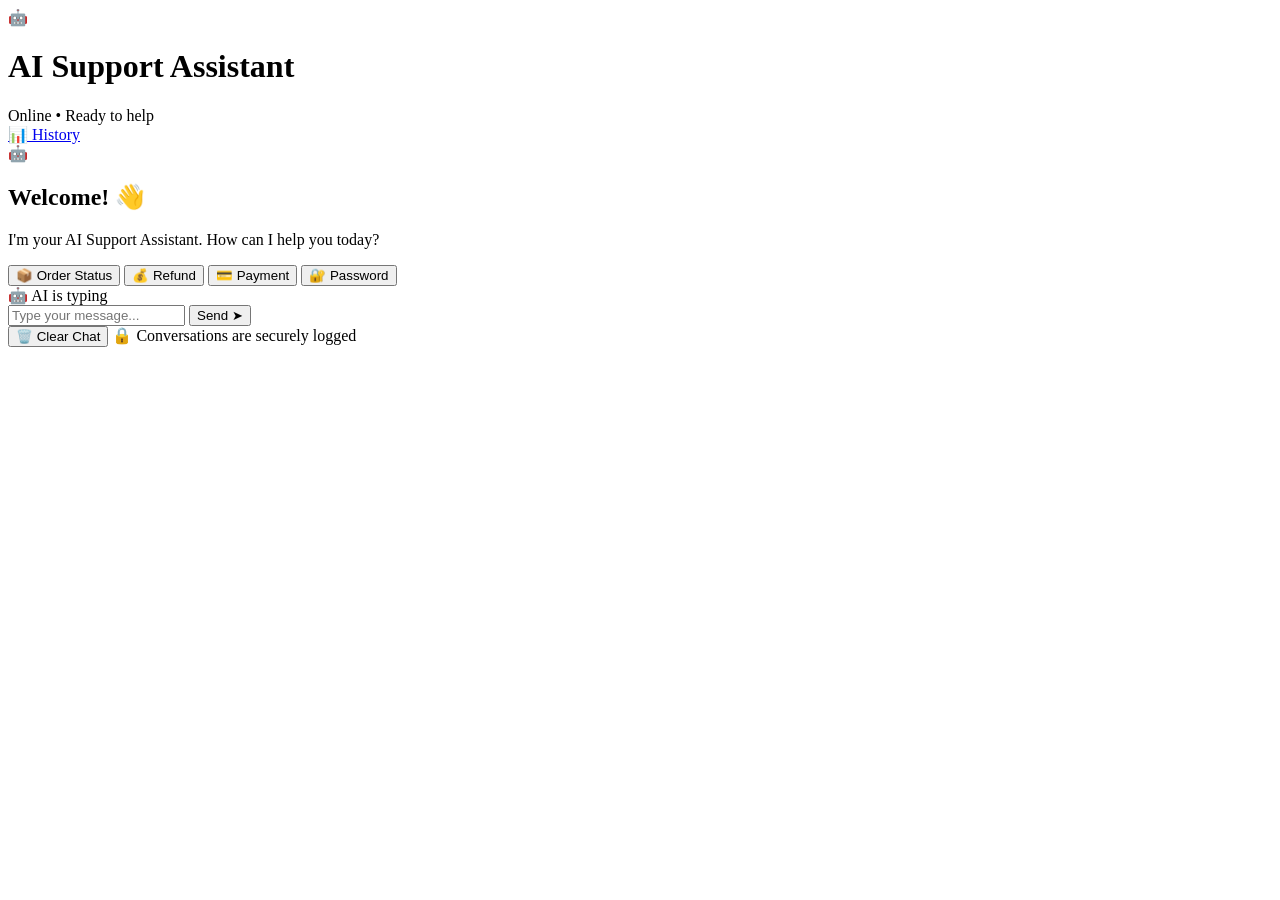
==== templates/index.html @ 4b37a5f0 "AI Support Chatbot final version" ====
<!DOCTYPE html>
<html lang="en">

<head>
    <meta charset="UTF-8">
    <meta name="viewport" content="width=device-width, initial-scale=1.0">

    <title>AI Support Chatbot</title>

    <link rel="stylesheet"
          href="{{ url_for('static', filename='style.css') }}">
</head>

<body>

    <div class="chat-container">

        <!-- HEADER -->
        <header class="chat-header">

            <div class="bot-info">

                <div class="bot-avatar">
                    🤖
                </div>

                <div>
                    <h1>AI Support Assistant</h1>

                    <div class="online-status">
                        <span class="status-dot"></span>
                        Online • Ready to help
                    </div>
                </div>

            </div>

            <a href="/history" class="history-btn">
                📊 History
            </a>

        </header>


        <!-- CHAT AREA -->
        <main id="chat-box" class="chat-box">

            <div class="welcome-message">

                <div class="welcome-icon">
                    🤖
                </div>

                <h2>Welcome! 👋</h2>

                <p>
                    I'm your AI Support Assistant.
                    How can I help you today?
                </p>

                <div class="quick-options">

                    <button onclick="quickMessage('Where is my order?')">
                        📦 Order Status
                    </button>

                    <button onclick="quickMessage('I want a refund')">
                        💰 Refund
                    </button>

                    <button onclick="quickMessage('My payment failed')">
                        💳 Payment
                    </button>

                    <button onclick="quickMessage('I forgot my password')">
                        🔐 Password
                    </button>

                </div>

            </div>

        </main>


        <!-- TYPING INDICATOR -->
        <div id="typing" class="typing">

            <span>🤖</span>

            <span>AI is typing</span>

            <div class="typing-dots">
                <span></span>
                <span></span>
                <span></span>
            </div>

        </div>


        <!-- INPUT -->
        <div class="input-area">

            <input
                type="text"
                id="user-input"
                placeholder="Type your message..."
                autocomplete="off"
            >

            <button
                id="send-button"
                onclick="sendMessage()"
            >
                Send
                <span>➤</span>
            </button>

        </div>


        <!-- FOOTER -->
        <div class="chat-footer">

            <button
                onclick="clearChat()"
                class="clear-btn"
            >
                🗑️ Clear Chat
            </button>

            <span>
                🔒 Conversations are securely logged
            </span>

        </div>

    </div>


    <script>

        const input =
            document.getElementById("user-input");

        const chatBox =
            document.getElementById("chat-box");

        const typing =
            document.getElementById("typing");

        const sendButton =
            document.getElementById("send-button");


        // --------------------------------
        // Enter Key
        // --------------------------------

        input.addEventListener(
            "keypress",
            function(event) {

                if (event.key === "Enter") {
                    sendMessage();
                }

            }
        );


        // --------------------------------
        // Quick Message
        // --------------------------------

        function quickMessage(message) {

            input.value = message;

            sendMessage();

        }


        // --------------------------------
        // Send Message
        // --------------------------------

        async function sendMessage() {

            const message =
                input.value.trim();


            if (!message) {
                return;
            }


            // Remove welcome screen
            const welcome =
                document.querySelector(".welcome-message");

            if (welcome) {
                welcome.remove();
            }


            // Add user message
            addMessage(
                message,
                "user"
            );


            input.value = "";

            input.focus();


            // Show typing
            typing.style.display = "flex";

            sendButton.disabled = true;


            try {

                const response =
                    await fetch("/chat", {

                        method: "POST",

                        headers: {
                            "Content-Type":
                                "application/json"
                        },

                        body: JSON.stringify({
                            message: message
                        })

                    });


                if (!response.ok) {
                    throw new Error(
                        "Server error"
                    );
                }


                const data =
                    await response.json();


                // Small delay for natural effect
                await new Promise(
                    resolve =>
                        setTimeout(resolve, 600)
                );


                typing.style.display = "none";


                // Bot response
                addMessage(
                    data.response,
                    "bot"
                );


            } catch (error) {

                console.error(error);


                typing.style.display =
                    "none";


                addMessage(
                    "Sorry, something went wrong. Please try again. 😔",
                    "bot"
                );

            }


            sendButton.disabled = false;

            input.focus();

        }


        // --------------------------------
        // Add Message
        // --------------------------------

        function addMessage(
            message,
            sender
        ) {

            const messageDiv =
                document.createElement("div");


            messageDiv.className =
                "message " +
                sender +
                "-message";


            if (sender === "user") {

                messageDiv.innerHTML = `

                    <div class="bubble">

                        ${escapeHtml(message)}

                        <span class="message-time">
                            Just now
                        </span>

                    </div>

                    <div class="avatar">
                        👤
                    </div>

                `;

            } else {

                messageDiv.innerHTML = `

                    <div class="avatar">
                        🤖
                    </div>

                    <div class="bubble">

                        ${escapeHtml(message)
                            .replace(/\n/g, "<br>")}

                        <span class="message-time">
                            Just now
                        </span>

                    </div>

                `;

            }


            chatBox.appendChild(
                messageDiv
            );


            // Scroll to bottom
            chatBox.scrollTo({

                top: chatBox.scrollHeight,

                behavior: "smooth"

            });

        }


        // --------------------------------
        // Clear Chat + Backend Context
        // --------------------------------

        async function clearChat() {

            const confirmed =
                confirm(
                    "Are you sure you want to clear this chat?"
                );


            if (!confirmed) {
                return;
            }


            try {

                // Clear conversation context
                const response =
                    await fetch(
                        "/clear-context",
                        {
                            method: "POST"
                        }
                    );


                if (!response.ok) {
                    throw new Error(
                        "Unable to clear context"
                    );
                }


                // Clear chat UI
                chatBox.innerHTML = `

                    <div class="welcome-message">

                        <div class="welcome-icon">
                            🤖
                        </div>

                        <h2>Welcome Back! 👋</h2>

                        <p>
                            I'm your AI Support Assistant.
                            How can I help you today?
                        </p>

                        <div class="quick-options">

                            <button onclick="quickMessage('Where is my order?')">
                                📦 Order Status
                            </button>

                            <button onclick="quickMessage('I want a refund')">
                                💰 Refund
                            </button>

                            <button onclick="quickMessage('My payment failed')">
                                💳 Payment
                            </button>

                            <button onclick="quickMessage('I forgot my password')">
                                🔐 Password
                            </button>

                        </div>

                    </div>

                `;


                input.value = "";

                input.focus();


            } catch (error) {

                console.error(error);

                alert(
                    "Unable to clear conversation. Please try again."
                );

            }

        }


        // --------------------------------
        // HTML Security
        // --------------------------------

        function escapeHtml(text) {

            const div =
                document.createElement("div");

            div.textContent = text;

            return div.innerHTML;

        }

    </script>

</body>

</html>
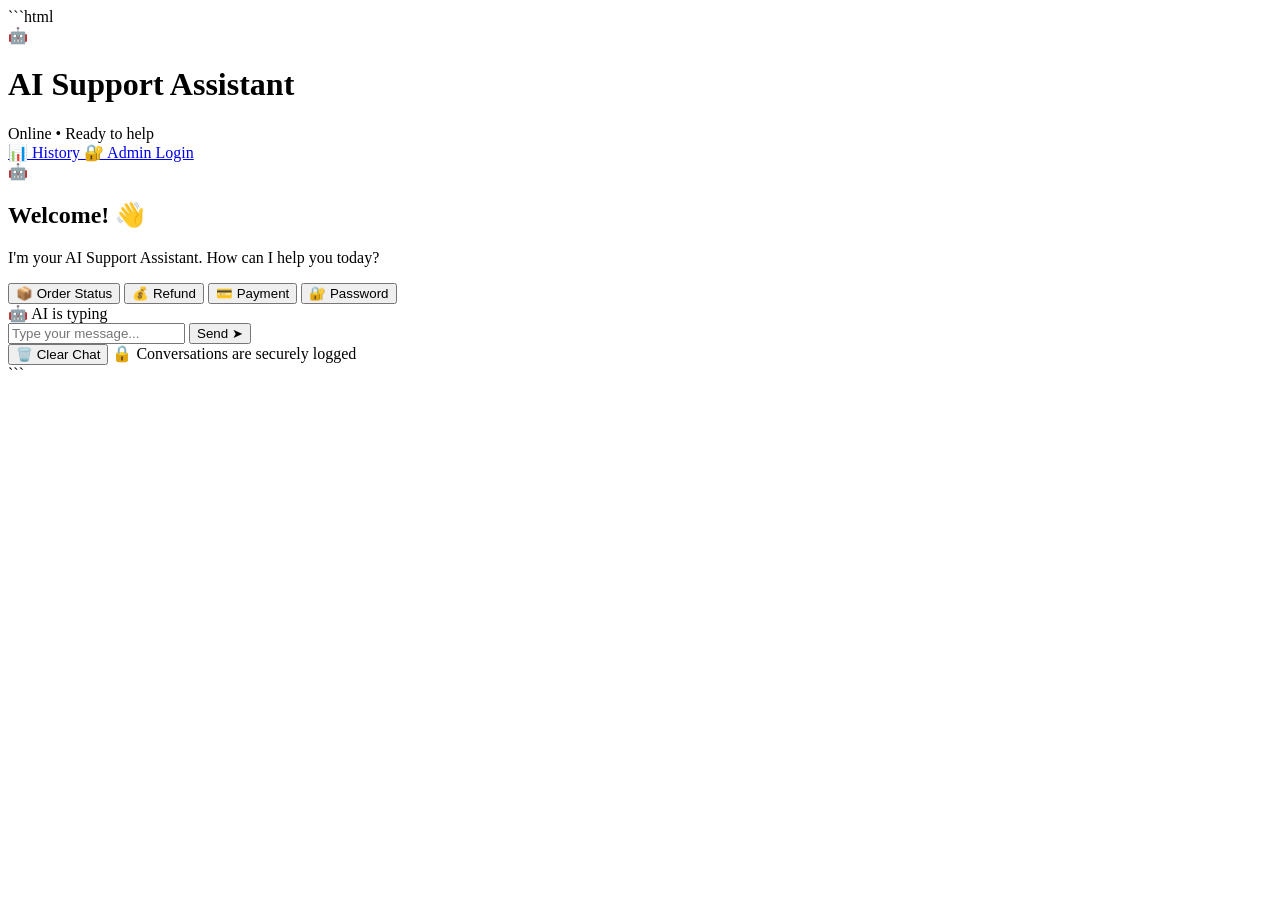
==== commit f24d0bb7: "Add admin login button" ====
--- a/templates/index.html
+++ b/templates/index.html
@@ -1,3 +1,4 @@
+```html
 <!DOCTYPE html>
 <html lang="en">
 
@@ -35,9 +36,17 @@
 
             </div>
 
-            <a href="/history" class="history-btn">
-                📊 History
-            </a>
+            <div class="header-buttons">
+
+                <a href="/history" class="history-btn">
+                    📊 History
+                </a>
+
+                <a href="/admin/login" class="admin-btn">
+                    🔐 Admin Login
+                </a>
+
+            </div>
 
         </header>
 
@@ -490,4 +499,5 @@
 
 </body>
 
-</html>+</html>
+```
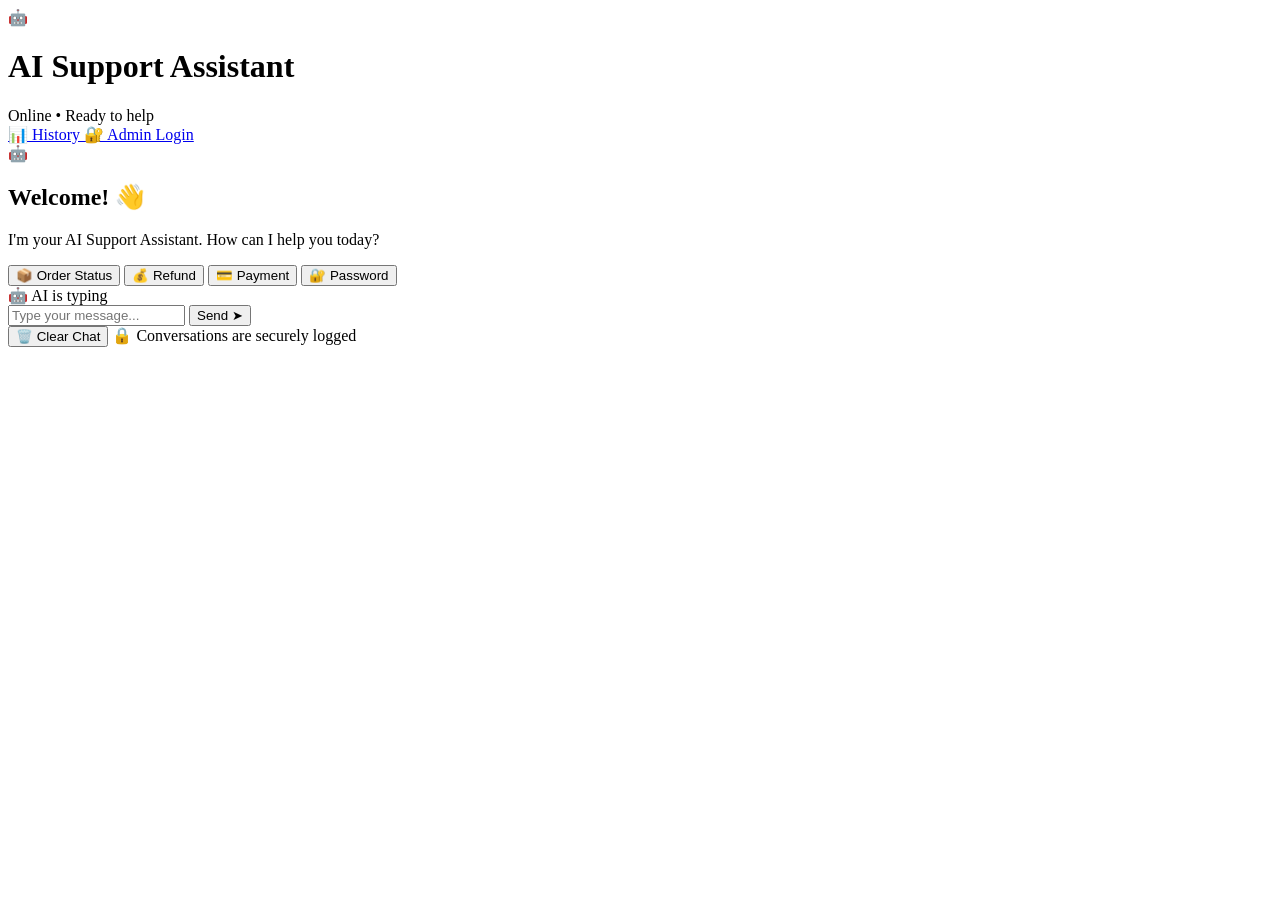
==== commit 3a624a26: "Fix HTML markdown text in chatbot page" ====
--- a/templates/index.html
+++ b/templates/index.html
@@ -1,4 +1,3 @@
-```html
 <!DOCTYPE html>
 <html lang="en">
 
@@ -500,4 +499,3 @@
 </body>
 
 </html>
-```
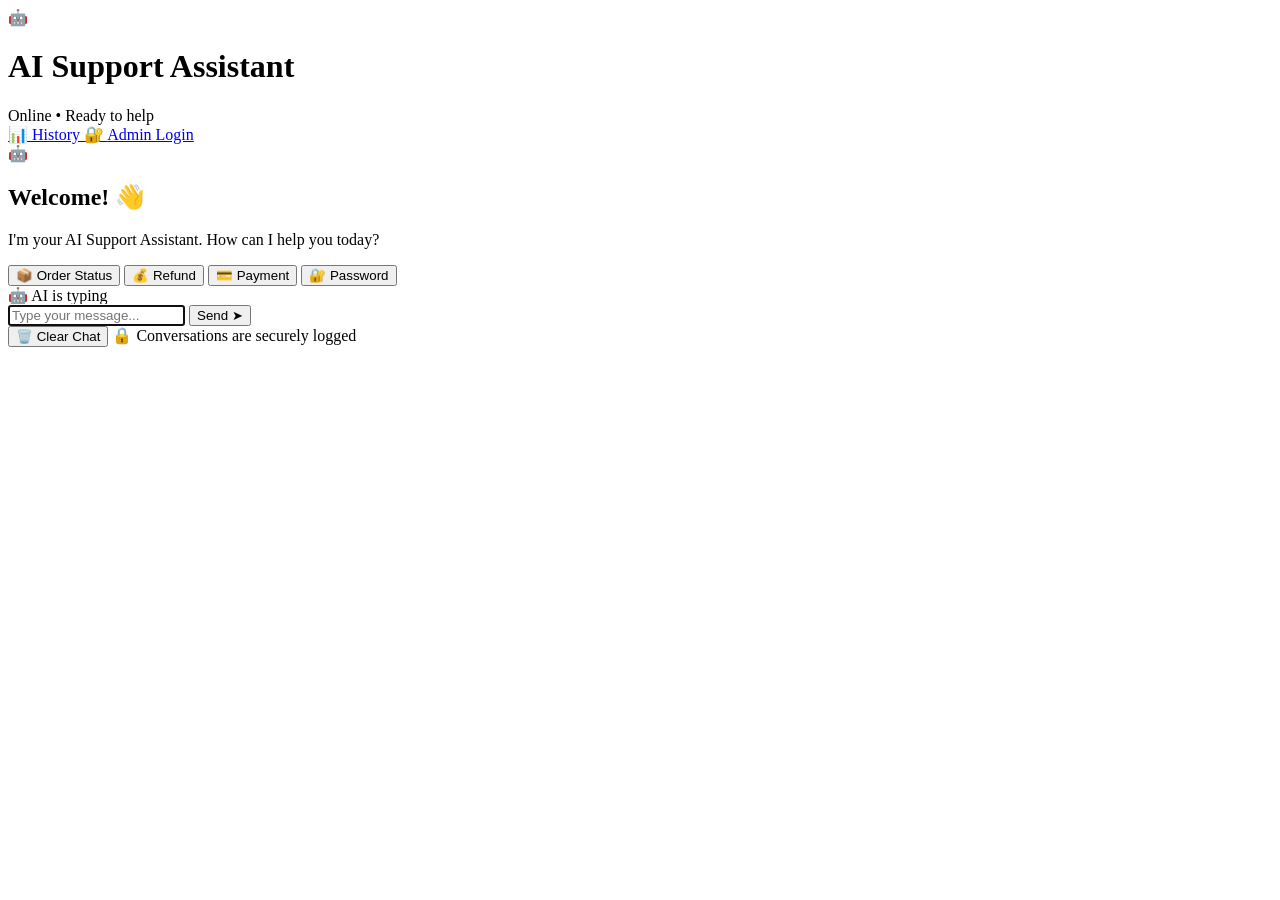
==== commit 03669996: "Final chatbot UI and analytics improvements" ====
--- a/templates/index.html
+++ b/templates/index.html
@@ -5,7 +5,10 @@
     <meta charset="UTF-8">
     <meta name="viewport" content="width=device-width, initial-scale=1.0">
 
-    <title>AI Support Chatbot</title>
+    <meta name="description"
+          content="AI Support Assistant - Intelligent customer support chatbot">
+
+    <title>AI Support Assistant</title>
 
     <link rel="stylesheet"
           href="{{ url_for('static', filename='style.css') }}">
@@ -15,34 +18,43 @@
 
     <div class="chat-container">
 
+        <!-- ============================= -->
         <!-- HEADER -->
+        <!-- ============================= -->
+
         <header class="chat-header">
 
             <div class="bot-info">
 
-                <div class="bot-avatar">
+                <div class="bot-avatar" aria-hidden="true">
                     🤖
                 </div>
 
-                <div>
+                <div class="bot-details">
+
                     <h1>AI Support Assistant</h1>
 
                     <div class="online-status">
                         <span class="status-dot"></span>
-                        Online • Ready to help
+                        <span>Online • Ready to help</span>
                     </div>
+
                 </div>
 
             </div>
 
             <div class="header-buttons">
 
-                <a href="/history" class="history-btn">
-                    📊 History
+                <a href="/history"
+                   class="history-btn"
+                   aria-label="View chat history">
+                    📊 <span>History</span>
                 </a>
 
-                <a href="/admin/login" class="admin-btn">
-                    🔐 Admin Login
+                <a href="/admin/login"
+                   class="admin-btn"
+                   aria-label="Open admin login">
+                    🔐 <span>Admin Login</span>
                 </a>
 
             </div>
@@ -50,12 +62,18 @@
         </header>
 
 
+        <!-- ============================= -->
         <!-- CHAT AREA -->
-        <main id="chat-box" class="chat-box">
+        <!-- ============================= -->
+
+        <main id="chat-box"
+              class="chat-box"
+              aria-live="polite"
+              aria-label="Chat conversation">
 
             <div class="welcome-message">
 
-                <div class="welcome-icon">
+                <div class="welcome-icon" aria-hidden="true">
                     🤖
                 </div>
 
@@ -68,19 +86,27 @@
 
                 <div class="quick-options">
 
-                    <button onclick="quickMessage('Where is my order?')">
+                    <button
+                        type="button"
+                        onclick="quickMessage('Where is my order?')">
                         📦 Order Status
                     </button>
 
-                    <button onclick="quickMessage('I want a refund')">
+                    <button
+                        type="button"
+                        onclick="quickMessage('I want a refund')">
                         💰 Refund
                     </button>
 
-                    <button onclick="quickMessage('My payment failed')">
+                    <button
+                        type="button"
+                        onclick="quickMessage('My payment failed')">
                         💳 Payment
                     </button>
 
-                    <button onclick="quickMessage('I forgot my password')">
+                    <button
+                        type="button"
+                        onclick="quickMessage('I forgot my password')">
                         🔐 Password
                     </button>
 
@@ -91,23 +117,35 @@
         </main>
 
 
+        <!-- ============================= -->
         <!-- TYPING INDICATOR -->
-        <div id="typing" class="typing">
-
-            <span>🤖</span>
+        <!-- ============================= -->
+
+        <div id="typing"
+             class="typing"
+             role="status"
+             aria-label="AI is typing">
+
+            <span aria-hidden="true">🤖</span>
 
             <span>AI is typing</span>
 
-            <div class="typing-dots">
+            <div class="typing-dots"
+                 aria-hidden="true">
+
                 <span></span>
                 <span></span>
                 <span></span>
+
             </div>
 
         </div>
 
 
-        <!-- INPUT -->
+        <!-- ============================= -->
+        <!-- INPUT AREA -->
+        <!-- ============================= -->
+
         <div class="input-area">
 
             <input
@@ -115,27 +153,37 @@
                 id="user-input"
                 placeholder="Type your message..."
                 autocomplete="off"
+                maxlength="500"
+                aria-label="Type your message"
             >
 
             <button
+                type="button"
                 id="send-button"
                 onclick="sendMessage()"
-            >
-                Send
-                <span>➤</span>
+                aria-label="Send message">
+
+                <span id="send-text">Send</span>
+                <span id="send-icon">➤</span>
+
             </button>
 
         </div>
 
 
+        <!-- ============================= -->
         <!-- FOOTER -->
+        <!-- ============================= -->
+
         <div class="chat-footer">
 
             <button
+                type="button"
                 onclick="clearChat()"
-                class="clear-btn"
-            >
+                class="clear-btn">
+
                 🗑️ Clear Chat
+
             </button>
 
             <span>
@@ -147,6 +195,10 @@
     </div>
 
 
+    <!-- ============================= -->
+    <!-- JAVASCRIPT -->
+    <!-- ============================= -->
+
     <script>
 
         const input =
@@ -161,101 +213,183 @@
         const sendButton =
             document.getElementById("send-button");
 
-
-        // --------------------------------
-        // Enter Key
-        // --------------------------------
+        const sendText =
+            document.getElementById("send-text");
+
+        const sendIcon =
+            document.getElementById("send-icon");
+
+
+        // ========================================
+        // STATE
+        // ========================================
+
+        let isSending = false;
+
+
+        // ========================================
+        // ENTER KEY
+        // ========================================
 
         input.addEventListener(
-            "keypress",
+            "keydown",
             function(event) {
 
-                if (event.key === "Enter") {
+                if (
+                    event.key === "Enter" &&
+                    !event.shiftKey
+                ) {
+
+                    event.preventDefault();
+
                     sendMessage();
+
                 }
 
             }
         );
 
 
-        // --------------------------------
-        // Quick Message
-        // --------------------------------
+        // ========================================
+        // INPUT STATE
+        // ========================================
+
+        input.addEventListener(
+            "input",
+            function() {
+
+                if (input.value.trim()) {
+
+                    sendButton.classList.add(
+                        "ready"
+                    );
+
+                } else {
+
+                    sendButton.classList.remove(
+                        "ready"
+                    );
+
+                }
+
+            }
+        );
+
+
+        // ========================================
+        // QUICK MESSAGE
+        // ========================================
 
         function quickMessage(message) {
 
+            if (isSending) {
+                return;
+            }
+
             input.value = message;
 
+            sendButton.classList.add("ready");
+
             sendMessage();
 
         }
 
 
-        // --------------------------------
-        // Send Message
-        // --------------------------------
+        // ========================================
+        // SEND MESSAGE
+        // ========================================
 
         async function sendMessage() {
+
+            if (isSending) {
+                return;
+            }
 
             const message =
                 input.value.trim();
 
 
             if (!message) {
+
+                input.focus();
+
                 return;
-            }
-
-
-            // Remove welcome screen
+
+            }
+
+
+            isSending = true;
+
+
+            // --------------------------------
+            // Remove Welcome Screen
+            // --------------------------------
+
             const welcome =
-                document.querySelector(".welcome-message");
+                document.querySelector(
+                    ".welcome-message"
+                );
 
             if (welcome) {
                 welcome.remove();
             }
 
 
-            // Add user message
+            // --------------------------------
+            // Add User Message
+            // --------------------------------
+
             addMessage(
                 message,
                 "user"
             );
 
 
+            // --------------------------------
+            // Reset Input
+            // --------------------------------
+
             input.value = "";
 
-            input.focus();
-
-
-            // Show typing
-            typing.style.display = "flex";
-
-            sendButton.disabled = true;
+            sendButton.classList.remove(
+                "ready"
+            );
+
+
+            // --------------------------------
+            // Loading State
+            // --------------------------------
+
+            setLoadingState(true);
 
 
             try {
 
                 const response =
-                    await fetch("/chat", {
-
-                        method: "POST",
-
-                        headers: {
-                            "Content-Type":
-                                "application/json"
-                        },
-
-                        body: JSON.stringify({
-                            message: message
-                        })
-
-                    });
+                    await fetch(
+                        "/chat",
+                        {
+                            method: "POST",
+
+                            headers: {
+                                "Content-Type":
+                                    "application/json"
+                            },
+
+                            body: JSON.stringify({
+                                message: message
+                            })
+                        }
+                    );
 
 
                 if (!response.ok) {
+
                     throw new Error(
-                        "Server error"
+                        "Server error: " +
+                        response.status
                     );
+
                 }
 
 
@@ -263,26 +397,57 @@
                     await response.json();
 
 
-                // Small delay for natural effect
+                // --------------------------------
+                // Natural Typing Delay
+                // --------------------------------
+
                 await new Promise(
                     resolve =>
-                        setTimeout(resolve, 600)
-                );
-
-
-                typing.style.display = "none";
-
-
-                // Bot response
-                addMessage(
-                    data.response,
-                    "bot"
-                );
+                        setTimeout(
+                            resolve,
+                            600
+                        )
+                );
+
+
+                // --------------------------------
+                // Hide Typing
+                // --------------------------------
+
+                typing.style.display =
+                    "none";
+
+
+                // --------------------------------
+                // Bot Response
+                // --------------------------------
+
+                if (
+                    data &&
+                    typeof data.response === "string"
+                ) {
+
+                    addMessage(
+                        data.response,
+                        "bot"
+                    );
+
+                } else {
+
+                    addMessage(
+                        "Sorry, I couldn't process that message. Please try again. 😔",
+                        "bot"
+                    );
+
+                }
 
 
             } catch (error) {
 
-                console.error(error);
+                console.error(
+                    "Chat error:",
+                    error
+                );
 
 
                 typing.style.display =
@@ -294,19 +459,74 @@
                     "bot"
                 );
 
-            }
-
-
-            sendButton.disabled = false;
-
-            input.focus();
+
+            } finally {
+
+                setLoadingState(false);
+
+                input.focus();
+
+            }
 
         }
 
 
-        // --------------------------------
-        // Add Message
-        // --------------------------------
+        // ========================================
+        // LOADING STATE
+        // ========================================
+
+        function setLoadingState(loading) {
+
+            if (loading) {
+
+                typing.style.display =
+                    "flex";
+
+                sendButton.disabled =
+                    true;
+
+                input.disabled =
+                    true;
+
+                sendText.textContent =
+                    "Sending";
+
+                sendIcon.textContent =
+                    "⏳";
+
+                sendButton.classList.add(
+                    "loading"
+                );
+
+            } else {
+
+                typing.style.display =
+                    "none";
+
+                sendButton.disabled =
+                    false;
+
+                input.disabled =
+                    false;
+
+                sendText.textContent =
+                    "Send";
+
+                sendIcon.textContent =
+                    "➤";
+
+                sendButton.classList.remove(
+                    "loading"
+                );
+
+            }
+
+        }
+
+
+        // ========================================
+        // ADD MESSAGE
+        // ========================================
 
         function addMessage(
             message,
@@ -314,7 +534,9 @@
         ) {
 
             const messageDiv =
-                document.createElement("div");
+                document.createElement(
+                    "div"
+                );
 
 
             messageDiv.className =
@@ -323,6 +545,10 @@
                 "-message";
 
 
+            // --------------------------------
+            // User Message
+            // --------------------------------
+
             if (sender === "user") {
 
                 messageDiv.innerHTML = `
@@ -337,24 +563,36 @@
 
                     </div>
 
-                    <div class="avatar">
+                    <div class="avatar"
+                         aria-hidden="true">
                         👤
                     </div>
 
                 `;
 
-            } else {
+            }
+
+
+            // --------------------------------
+            // Bot Message
+            // --------------------------------
+
+            else {
 
                 messageDiv.innerHTML = `
 
-                    <div class="avatar">
+                    <div class="avatar"
+                         aria-hidden="true">
                         🤖
                     </div>
 
                     <div class="bubble">
 
                         ${escapeHtml(message)
-                            .replace(/\n/g, "<br>")}
+                            .replace(
+                                /\n/g,
+                                "<br>"
+                            )}
 
                         <span class="message-time">
                             Just now
@@ -367,28 +605,53 @@
             }
 
 
+            // --------------------------------
+            // Add Animation Class
+            // --------------------------------
+
+            messageDiv.classList.add(
+                "message-enter"
+            );
+
+
             chatBox.appendChild(
                 messageDiv
             );
 
 
-            // Scroll to bottom
-            chatBox.scrollTo({
-
-                top: chatBox.scrollHeight,
-
-                behavior: "smooth"
-
-            });
+            // --------------------------------
+            // Smooth Scroll
+            // --------------------------------
+
+            requestAnimationFrame(
+                function() {
+
+                    chatBox.scrollTo({
+
+                        top:
+                            chatBox.scrollHeight,
+
+                        behavior:
+                            "smooth"
+
+                    });
+
+                }
+            );
 
         }
 
 
-        // --------------------------------
-        // Clear Chat + Backend Context
-        // --------------------------------
+        // ========================================
+        // CLEAR CHAT + BACKEND CONTEXT
+        // ========================================
 
         async function clearChat() {
+
+            if (isSending) {
+                return;
+            }
+
 
             const confirmed =
                 confirm(
@@ -403,7 +666,10 @@
 
             try {
 
-                // Clear conversation context
+                // --------------------------------
+                // Clear Backend Context
+                // --------------------------------
+
                 const response =
                     await fetch(
                         "/clear-context",
@@ -414,18 +680,24 @@
 
 
                 if (!response.ok) {
+
                     throw new Error(
                         "Unable to clear context"
                     );
+
                 }
 
 
-                // Clear chat UI
+                // --------------------------------
+                // Clear Chat UI
+                // --------------------------------
+
                 chatBox.innerHTML = `
 
                     <div class="welcome-message">
 
-                        <div class="welcome-icon">
+                        <div class="welcome-icon"
+                             aria-hidden="true">
                             🤖
                         </div>
 
@@ -438,19 +710,27 @@
 
                         <div class="quick-options">
 
-                            <button onclick="quickMessage('Where is my order?')">
+                            <button
+                                type="button"
+                                onclick="quickMessage('Where is my order?')">
                                 📦 Order Status
                             </button>
 
-                            <button onclick="quickMessage('I want a refund')">
+                            <button
+                                type="button"
+                                onclick="quickMessage('I want a refund')">
                                 💰 Refund
                             </button>
 
-                            <button onclick="quickMessage('My payment failed')">
+                            <button
+                                type="button"
+                                onclick="quickMessage('My payment failed')">
                                 💳 Payment
                             </button>
 
-                            <button onclick="quickMessage('I forgot my password')">
+                            <button
+                                type="button"
+                                onclick="quickMessage('I forgot my password')">
                                 🔐 Password
                             </button>
 
@@ -461,14 +741,26 @@
                 `;
 
 
+                // --------------------------------
+                // Reset UI
+                // --------------------------------
+
                 input.value = "";
 
+                sendButton.classList.remove(
+                    "ready"
+                );
+
                 input.focus();
 
 
             } catch (error) {
 
-                console.error(error);
+                console.error(
+                    "Clear chat error:",
+                    error
+                );
+
 
                 alert(
                     "Unable to clear conversation. Please try again."
@@ -479,23 +771,40 @@
         }
 
 
-        // --------------------------------
-        // HTML Security
-        // --------------------------------
+        // ========================================
+        // HTML SECURITY
+        // ========================================
 
         function escapeHtml(text) {
 
             const div =
-                document.createElement("div");
-
-            div.textContent = text;
+                document.createElement(
+                    "div"
+                );
+
+            div.textContent =
+                String(text);
 
             return div.innerHTML;
 
         }
 
+
+        // ========================================
+        // INITIAL FOCUS
+        // ========================================
+
+        window.addEventListener(
+            "load",
+            function() {
+
+                input.focus();
+
+            }
+        );
+
     </script>
 
 </body>
 
-</html>
+</html>
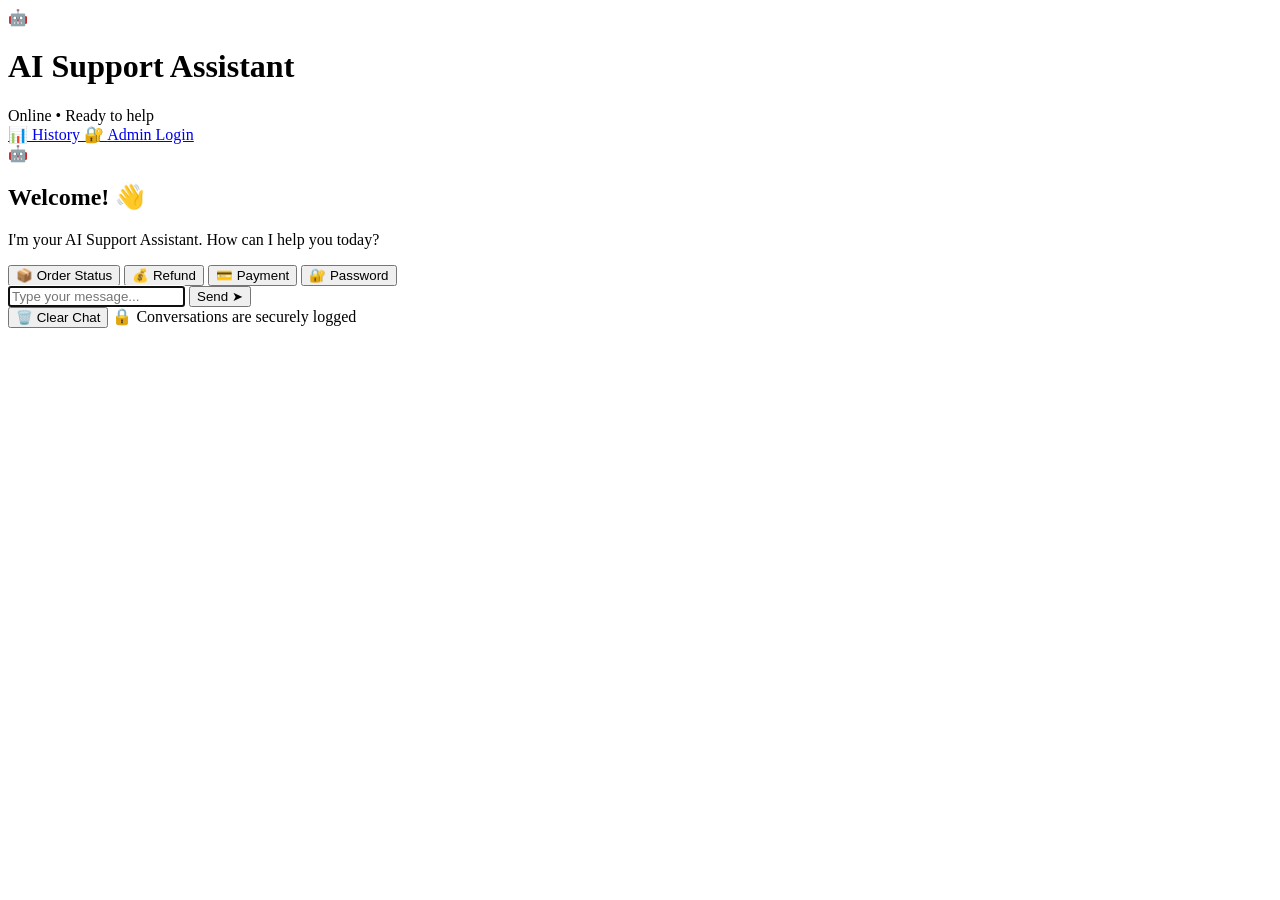
==== commit 8639ed57: "Fix chatbot messaging and clear chat" ====
--- a/templates/index.html
+++ b/templates/index.html
@@ -18,10 +18,7 @@
 
     <div class="chat-container">
 
-        <!-- ============================= -->
         <!-- HEADER -->
-        <!-- ============================= -->
-
         <header class="chat-header">
 
             <div class="bot-info">
@@ -62,10 +59,7 @@
         </header>
 
 
-        <!-- ============================= -->
         <!-- CHAT AREA -->
-        <!-- ============================= -->
-
         <main id="chat-box"
               class="chat-box"
               aria-live="polite"
@@ -86,27 +80,23 @@
 
                 <div class="quick-options">
 
-                    <button
-                        type="button"
-                        onclick="quickMessage('Where is my order?')">
+                    <button type="button"
+                            onclick="quickMessage('Where is my order?')">
                         📦 Order Status
                     </button>
 
-                    <button
-                        type="button"
-                        onclick="quickMessage('I want a refund')">
+                    <button type="button"
+                            onclick="quickMessage('I want a refund')">
                         💰 Refund
                     </button>
 
-                    <button
-                        type="button"
-                        onclick="quickMessage('My payment failed')">
+                    <button type="button"
+                            onclick="quickMessage('My payment failed')">
                         💳 Payment
                     </button>
 
-                    <button
-                        type="button"
-                        onclick="quickMessage('I forgot my password')">
+                    <button type="button"
+                            onclick="quickMessage('I forgot my password')">
                         🔐 Password
                     </button>
 
@@ -117,10 +107,7 @@
         </main>
 
 
-        <!-- ============================= -->
         <!-- TYPING INDICATOR -->
-        <!-- ============================= -->
-
         <div id="typing"
              class="typing"
              role="status"
@@ -130,22 +117,16 @@
 
             <span>AI is typing</span>
 
-            <div class="typing-dots"
-                 aria-hidden="true">
-
+            <div class="typing-dots" aria-hidden="true">
                 <span></span>
                 <span></span>
                 <span></span>
-
             </div>
 
         </div>
 
 
-        <!-- ============================= -->
         <!-- INPUT AREA -->
-        <!-- ============================= -->
-
         <div class="input-area">
 
             <input
@@ -171,14 +152,12 @@
         </div>
 
 
-        <!-- ============================= -->
         <!-- FOOTER -->
-        <!-- ============================= -->
-
         <div class="chat-footer">
 
             <button
                 type="button"
+                id="clear-button"
                 onclick="clearChat()"
                 class="clear-btn">
 
@@ -195,20 +174,16 @@
     </div>
 
 
-    <!-- ============================= -->
     <!-- JAVASCRIPT -->
-    <!-- ============================= -->
-
     <script>
 
-        const input =
-            document.getElementById("user-input");
-
-        const chatBox =
-            document.getElementById("chat-box");
-
-        const typing =
-            document.getElementById("typing");
+        // ========================================
+        // ELEMENTS
+        // ========================================
+
+        const input = document.getElementById("user-input");
+        const chatBox = document.getElementById("chat-box");
+        const typing = document.getElementById("typing");
 
         const sendButton =
             document.getElementById("send-button");
@@ -219,6 +194,9 @@
         const sendIcon =
             document.getElementById("send-icon");
 
+        const clearButton =
+            document.getElementById("clear-button");
+
 
         // ========================================
         // STATE
@@ -231,49 +209,41 @@
         // ENTER KEY
         // ========================================
 
-        input.addEventListener(
-            "keydown",
-            function(event) {
-
-                if (
-                    event.key === "Enter" &&
-                    !event.shiftKey
-                ) {
-
-                    event.preventDefault();
-
+        input.addEventListener("keydown", function(event) {
+
+            if (
+                event.key === "Enter" &&
+                !event.shiftKey
+            ) {
+
+                event.preventDefault();
+
+                if (!isSending) {
                     sendMessage();
-
                 }
 
             }
-        );
+
+        });
 
 
         // ========================================
         // INPUT STATE
         // ========================================
 
-        input.addEventListener(
-            "input",
-            function() {
-
-                if (input.value.trim()) {
-
-                    sendButton.classList.add(
-                        "ready"
-                    );
-
-                } else {
-
-                    sendButton.classList.remove(
-                        "ready"
-                    );
-
-                }
-
-            }
-        );
+        input.addEventListener("input", function() {
+
+            if (input.value.trim() && !isSending) {
+
+                sendButton.classList.add("ready");
+
+            } else {
+
+                sendButton.classList.remove("ready");
+
+            }
+
+        });
 
 
         // ========================================
@@ -301,13 +271,13 @@
 
         async function sendMessage() {
 
+            // Prevent duplicate click while current
+            // request is being processed.
             if (isSending) {
                 return;
             }
 
-            const message =
-                input.value.trim();
-
+            const message = input.value.trim();
 
             if (!message) {
 
@@ -318,75 +288,75 @@
             }
 
 
+            // Lock sending state
             isSending = true;
 
 
-            // --------------------------------
-            // Remove Welcome Screen
-            // --------------------------------
+            // ----------------------------------------
+            // Remove welcome screen
+            // ----------------------------------------
 
             const welcome =
-                document.querySelector(
-                    ".welcome-message"
-                );
+                document.querySelector(".welcome-message");
 
             if (welcome) {
                 welcome.remove();
             }
 
 
-            // --------------------------------
-            // Add User Message
-            // --------------------------------
-
-            addMessage(
-                message,
-                "user"
-            );
-
-
-            // --------------------------------
-            // Reset Input
-            // --------------------------------
+            // ----------------------------------------
+            // Add user message immediately
+            // ----------------------------------------
+
+            addMessage(message, "user");
+
+
+            // ----------------------------------------
+            // Clear input
+            // ----------------------------------------
 
             input.value = "";
 
-            sendButton.classList.remove(
-                "ready"
-            );
-
-
-            // --------------------------------
-            // Loading State
-            // --------------------------------
+            sendButton.classList.remove("ready");
+
+
+            // ----------------------------------------
+            // Loading state
+            // ----------------------------------------
 
             setLoadingState(true);
 
 
             try {
 
-                const response =
-                    await fetch(
-                        "/chat",
-                        {
-                            method: "POST",
-
-                            headers: {
-                                "Content-Type":
-                                    "application/json"
-                            },
-
-                            body: JSON.stringify({
-                                message: message
-                            })
-                        }
-                    );
-
+                // ------------------------------------
+                // Send request to Flask
+                // ------------------------------------
+
+                const response = await fetch("/chat", {
+
+                    method: "POST",
+
+                    headers: {
+                        "Content-Type": "application/json",
+                        "Accept": "application/json"
+                    },
+
+                    body: JSON.stringify({
+                        message: message
+                    })
+
+                });
+
+
+                // ------------------------------------
+                // Check server response
+                // ------------------------------------
 
                 if (!response.ok) {
 
                     throw new Error(
-                        "Server error: " +
+                        "Server returned HTTP " +
                         response.status
                     );
 
@@ -397,34 +367,25 @@
                     await response.json();
 
 
-                // --------------------------------
-                // Natural Typing Delay
-                // --------------------------------
-
-                await new Promise(
-                    resolve =>
-                        setTimeout(
-                            resolve,
-                            600
-                        )
-                );
-
-
-                // --------------------------------
-                // Hide Typing
-                // --------------------------------
-
-                typing.style.display =
-                    "none";
-
-
-                // --------------------------------
-                // Bot Response
-                // --------------------------------
+                // ------------------------------------
+                // Natural typing delay
+                // ------------------------------------
+
+                await new Promise(function(resolve) {
+
+                    setTimeout(resolve, 600);
+
+                });
+
+
+                // ------------------------------------
+                // Bot response
+                // ------------------------------------
 
                 if (
                     data &&
-                    typeof data.response === "string"
+                    typeof data.response === "string" &&
+                    data.response.trim() !== ""
                 ) {
 
                     addMessage(
@@ -450,10 +411,6 @@
                 );
 
 
-                typing.style.display =
-                    "none";
-
-
                 addMessage(
                     "Sorry, something went wrong. Please try again. 😔",
                     "bot"
@@ -462,10 +419,31 @@
 
             } finally {
 
+                // ------------------------------------
+                // ALWAYS unlock chat
+                // ------------------------------------
+
+                isSending = false;
+
                 setLoadingState(false);
 
+                input.disabled = false;
+                sendButton.disabled = false;
+
                 input.focus();
 
+
+                // Restore ready state if needed
+                if (input.value.trim()) {
+
+                    sendButton.classList.add("ready");
+
+                } else {
+
+                    sendButton.classList.remove("ready");
+
+                }
+
             }
 
         }
@@ -479,45 +457,41 @@
 
             if (loading) {
 
-                typing.style.display =
-                    "flex";
-
-                sendButton.disabled =
-                    true;
-
-                input.disabled =
-                    true;
-
-                sendText.textContent =
-                    "Sending";
-
-                sendIcon.textContent =
-                    "⏳";
-
-                sendButton.classList.add(
-                    "loading"
-                );
+                typing.style.display = "flex";
+
+                sendButton.disabled = true;
+
+                input.disabled = true;
+
+                sendText.textContent = "Sending";
+
+                sendIcon.textContent = "⏳";
+
+                sendButton.classList.add("loading");
+
+
+                if (clearButton) {
+                    clearButton.disabled = false;
+                }
 
             } else {
 
-                typing.style.display =
-                    "none";
-
-                sendButton.disabled =
-                    false;
-
-                input.disabled =
-                    false;
-
-                sendText.textContent =
-                    "Send";
-
-                sendIcon.textContent =
-                    "➤";
-
-                sendButton.classList.remove(
-                    "loading"
-                );
+                typing.style.display = "none";
+
+                sendButton.disabled = false;
+
+                input.disabled = false;
+
+                sendText.textContent = "Send";
+
+                sendIcon.textContent = "➤";
+
+                sendButton.classList.remove("loading");
+
+
+                if (clearButton) {
+                    clearButton.disabled = false;
+                }
 
             }
 
@@ -528,26 +502,21 @@
         // ADD MESSAGE
         // ========================================
 
-        function addMessage(
-            message,
-            sender
-        ) {
+        function addMessage(message, sender) {
 
             const messageDiv =
-                document.createElement(
-                    "div"
-                );
+                document.createElement("div");
 
 
             messageDiv.className =
                 "message " +
                 sender +
-                "-message";
-
-
-            // --------------------------------
-            // User Message
-            // --------------------------------
+                "-message message-enter";
+
+
+            // ------------------------------------
+            // User message
+            // ------------------------------------
 
             if (sender === "user") {
 
@@ -573,9 +542,9 @@
             }
 
 
-            // --------------------------------
-            // Bot Message
-            // --------------------------------
+            // ------------------------------------
+            // Bot message
+            // ------------------------------------
 
             else {
 
@@ -589,10 +558,7 @@
                     <div class="bubble">
 
                         ${escapeHtml(message)
-                            .replace(
-                                /\n/g,
-                                "<br>"
-                            )}
+                            .replace(/\n/g, "<br>")}
 
                         <span class="message-time">
                             Just now
@@ -605,53 +571,33 @@
             }
 
 
-            // --------------------------------
-            // Add Animation Class
-            // --------------------------------
-
-            messageDiv.classList.add(
-                "message-enter"
-            );
-
-
-            chatBox.appendChild(
-                messageDiv
-            );
-
-
-            // --------------------------------
-            // Smooth Scroll
-            // --------------------------------
-
-            requestAnimationFrame(
-                function() {
-
-                    chatBox.scrollTo({
-
-                        top:
-                            chatBox.scrollHeight,
-
-                        behavior:
-                            "smooth"
-
-                    });
-
-                }
-            );
+            chatBox.appendChild(messageDiv);
+
+
+            // ------------------------------------
+            // Scroll to latest message
+            // ------------------------------------
+
+            requestAnimationFrame(function() {
+
+                chatBox.scrollTo({
+
+                    top: chatBox.scrollHeight,
+
+                    behavior: "smooth"
+
+                });
+
+            });
 
         }
 
 
         // ========================================
-        // CLEAR CHAT + BACKEND CONTEXT
+        // CLEAR CHAT
         // ========================================
 
         async function clearChat() {
-
-            if (isSending) {
-                return;
-            }
-
 
             const confirmed =
                 confirm(
@@ -664,108 +610,114 @@
             }
 
 
+            // ------------------------------------
+            // Immediately clear UI
+            // ------------------------------------
+
+            chatBox.innerHTML = `
+
+                <div class="welcome-message">
+
+                    <div class="welcome-icon"
+                         aria-hidden="true">
+                        🤖
+                    </div>
+
+                    <h2>Welcome Back! 👋</h2>
+
+                    <p>
+                        I'm your AI Support Assistant.
+                        How can I help you today?
+                    </p>
+
+                    <div class="quick-options">
+
+                        <button
+                            type="button"
+                            onclick="quickMessage('Where is my order?')">
+                            📦 Order Status
+                        </button>
+
+                        <button
+                            type="button"
+                            onclick="quickMessage('I want a refund')">
+                            💰 Refund
+                        </button>
+
+                        <button
+                            type="button"
+                            onclick="quickMessage('My payment failed')">
+                            💳 Payment
+                        </button>
+
+                        <button
+                            type="button"
+                            onclick="quickMessage('I forgot my password')">
+                            🔐 Password
+                        </button>
+
+                    </div>
+
+                </div>
+
+            `;
+
+
+            // ------------------------------------
+            // Reset frontend state
+            // ------------------------------------
+
+            input.value = "";
+
+            sendButton.classList.remove("ready");
+
+            typing.style.display = "none";
+
+            input.disabled = false;
+
+            sendButton.disabled = false;
+
+            isSending = false;
+
+            setLoadingState(false);
+
+            input.focus();
+
+
+            // ------------------------------------
+            // Clear backend context
+            // ------------------------------------
+
             try {
-
-                // --------------------------------
-                // Clear Backend Context
-                // --------------------------------
 
                 const response =
                     await fetch(
                         "/clear-context",
                         {
-                            method: "POST"
+                            method: "POST",
+                            headers: {
+                                "Accept": "application/json"
+                            }
                         }
                     );
 
 
                 if (!response.ok) {
 
-                    throw new Error(
-                        "Unable to clear context"
+                    console.error(
+                        "Backend context clear failed:",
+                        response.status
                     );
 
                 }
 
-
-                // --------------------------------
-                // Clear Chat UI
-                // --------------------------------
-
-                chatBox.innerHTML = `
-
-                    <div class="welcome-message">
-
-                        <div class="welcome-icon"
-                             aria-hidden="true">
-                            🤖
-                        </div>
-
-                        <h2>Welcome Back! 👋</h2>
-
-                        <p>
-                            I'm your AI Support Assistant.
-                            How can I help you today?
-                        </p>
-
-                        <div class="quick-options">
-
-                            <button
-                                type="button"
-                                onclick="quickMessage('Where is my order?')">
-                                📦 Order Status
-                            </button>
-
-                            <button
-                                type="button"
-                                onclick="quickMessage('I want a refund')">
-                                💰 Refund
-                            </button>
-
-                            <button
-                                type="button"
-                                onclick="quickMessage('My payment failed')">
-                                💳 Payment
-                            </button>
-
-                            <button
-                                type="button"
-                                onclick="quickMessage('I forgot my password')">
-                                🔐 Password
-                            </button>
-
-                        </div>
-
-                    </div>
-
-                `;
-
-
-                // --------------------------------
-                // Reset UI
-                // --------------------------------
-
-                input.value = "";
-
-                sendButton.classList.remove(
-                    "ready"
-                );
-
-                input.focus();
-
-
             } catch (error) {
 
                 console.error(
-                    "Clear chat error:",
+                    "Clear context error:",
                     error
                 );
 
-
-                alert(
-                    "Unable to clear conversation. Please try again."
-                );
-
             }
 
         }
@@ -778,9 +730,7 @@
         function escapeHtml(text) {
 
             const div =
-                document.createElement(
-                    "div"
-                );
+                document.createElement("div");
 
             div.textContent =
                 String(text);
@@ -791,17 +741,20 @@
 
 
         // ========================================
-        // INITIAL FOCUS
-        // ========================================
-
-        window.addEventListener(
-            "load",
-            function() {
-
-                input.focus();
-
-            }
-        );
+        // INITIAL STATE
+        // ========================================
+
+        typing.style.display = "none";
+
+        sendButton.disabled = false;
+
+        input.disabled = false;
+
+        window.addEventListener("load", function() {
+
+            input.focus();
+
+        });
 
     </script>
 
